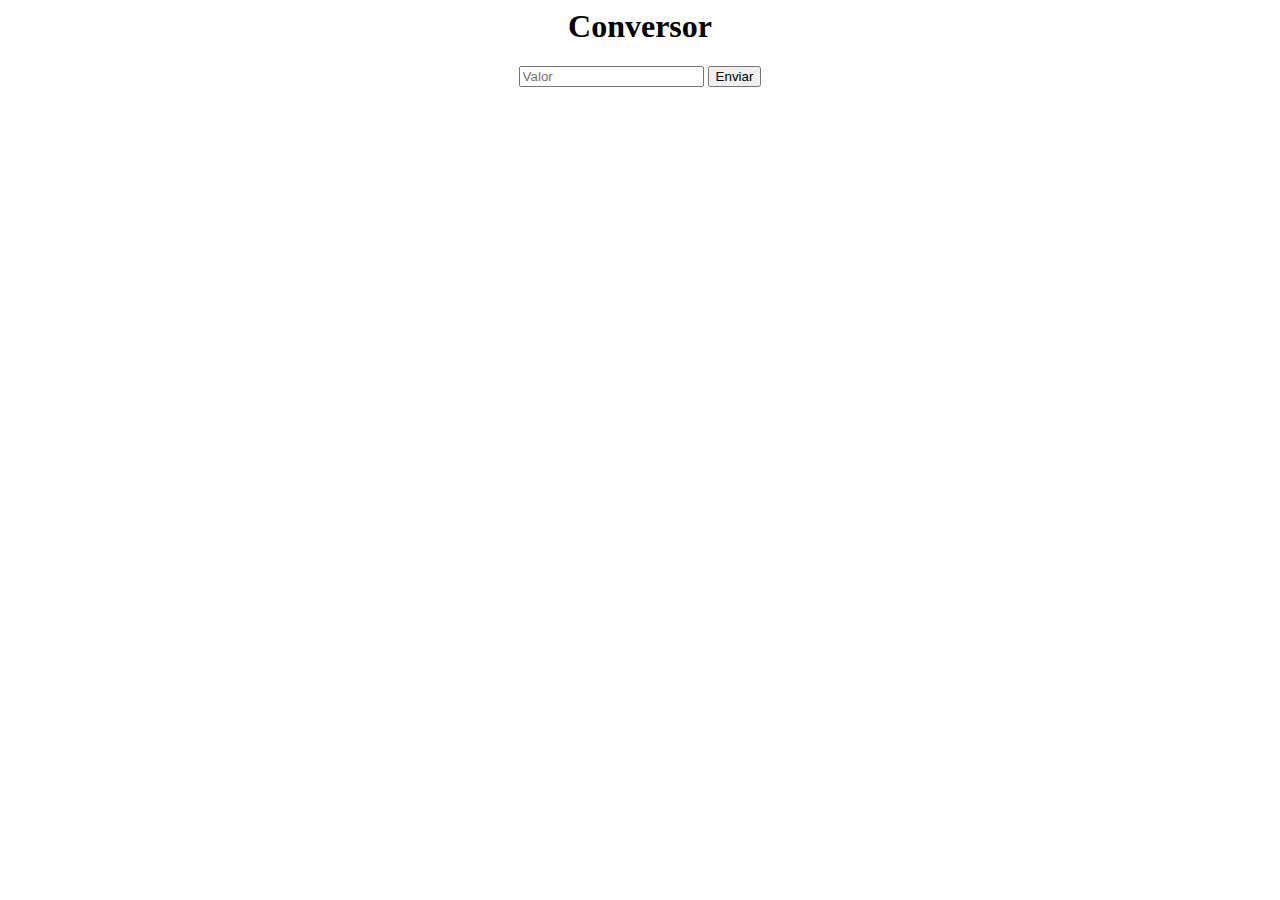
==== 1.2 - DecimalParaBinario.html @ d97c5081 "Rsto hexa ok" ====
<html>
    <head>
        <title>Decimal para Binário</title>
         <meta http-equiv="Content-Type" content="text/html; charset=UTF-8">
    </head>
<body>

    <center>    
        <h1>Conversor</h1>
        <input type="text" id="valueDecimal" placeHolder="Valor"> 
        <input type="submit" value="Enviar" onClick="escreveHexadecimal();">
    </center>
    
</body>
</html>

 <script>
    function escreveBinario(){ 
        var numero = document.getElementById("valueDecimal").value, binario = "";
        if (numero==0){
            binario = "0";
        } else {
            conversao(numero);
        }

        function conversao(entrada){
            var divisao = entrada/2, divisaoInt = Math.trunc(divisao), divisivel = divisao-divisaoInt; 

            if(entrada>0) {
                if(divisivel!=0){
                    binario += "1";
                } else {
                    binario += "0";
                }
                conversao(divisaoInt);
            }
        }
        
        alert(numero + " em Binário: " + binario.split('').reverse().join(''));
        binario = "";
    }
    function escreveHexadecimal(){
        var valor = document.getElementById("valueDecimal").value, hexadecimal = "", divisao = 0, entradaFull;
        conversao(valor);
        
        function conversao(entrada){
            divisao = entrada/16, entradaFull = entrada;
            var letra = 'a', numero = 0, resto = entrada - (parseInt(divisao) * 16);
           
            if(entrada>=16){
                hexadecimal += resto;
                conversao(parseInt(divisao));
                
            }
        }
        hexadecimal += entradaFull;
        
        
        
        alert(hexadecimal);
    }
     
 </script>
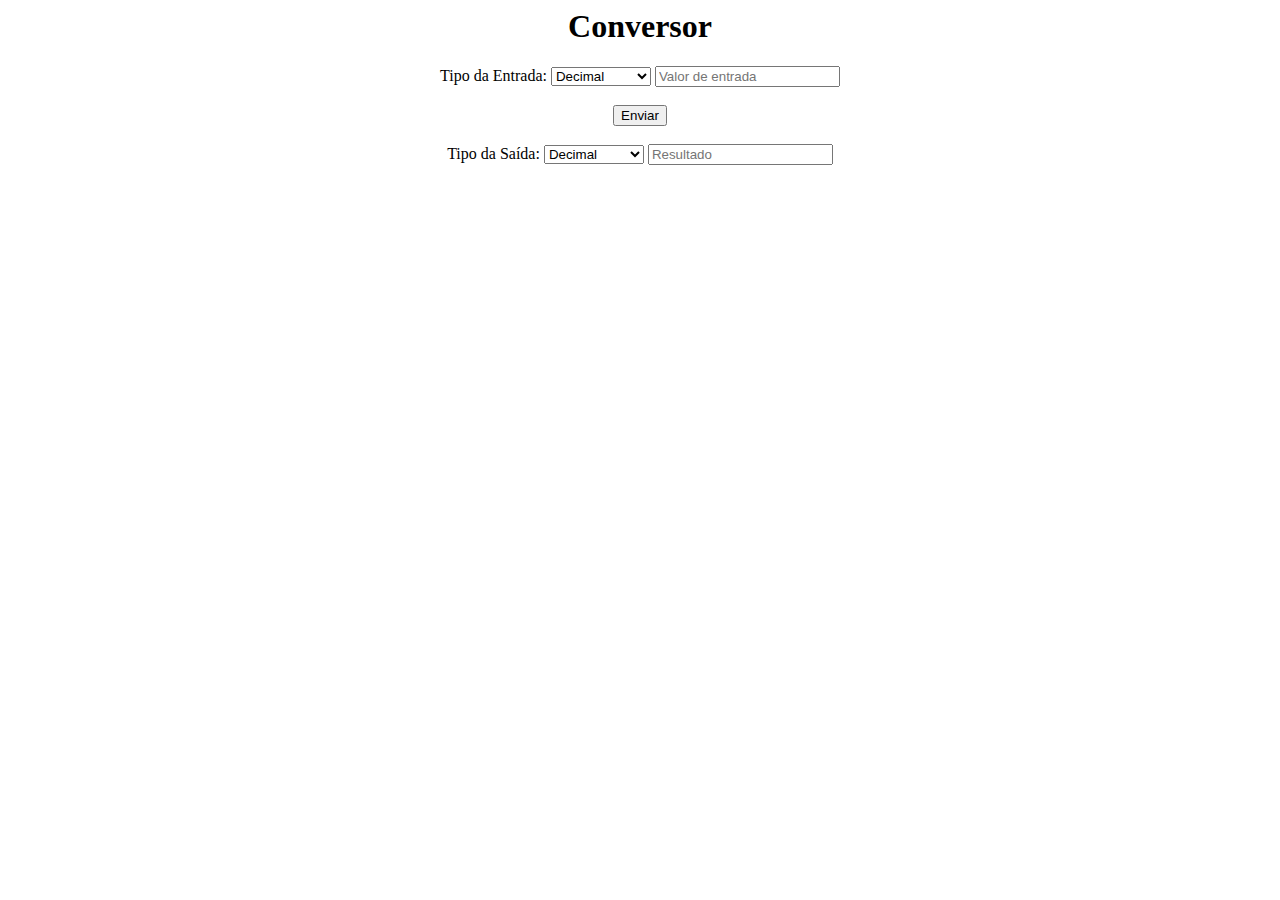
==== commit f2eccaa3: "Seletores" ====
--- a/1.2 - DecimalParaBinario.html
+++ b/1.2 - DecimalParaBinario.html
@@ -7,16 +7,42 @@
 
     <center>    
         <h1>Conversor</h1>
-        <input type="text" id="valueDecimal" placeHolder="Valor"> 
-        <input type="submit" value="Enviar" onClick="escreveHexadecimal();">
+
+        Tipo da Entrada: 
+        <select>
+            <option value="decimal">Decimal</option>
+            <option value="binario">Binário</option>
+            <option value="hexadecimal">Hexadecimal</option>            
+            <option value="octal">Octal</option>   
+        </select>
+
+        <input type="text" id="valorEntrada" placeHolder="Valor de entrada"> 
+        </br></br>
+        <input type="submit" value="Enviar" onClick="escreveConversao();">
+        
+        <br/><br/>
+        
+        Tipo da Saída: 
+        <select>
+                <option value="decimal">Decimal</option>
+                <option value="binario">Binário</option>
+                <option value="hexadecimal">Hexadecimal</option>            
+                <option value="octal">Octal</option>   
+            </select>
+        <input type="text" id="resultado" placeHolder="Resultado"> 
     </center>
     
 </body>
 </html>
 
  <script>
-    function escreveBinario(){ 
-        var numero = document.getElementById("valueDecimal").value, binario = "";
+     function escreveConversao(){
+         
+         document.getElementById("resultado").value = retornaBinario();
+     }
+
+    function retornaBinario(){ 
+        var numero = document.getElementById("valorEntrada").value, binario = "";
         if (numero==0){
             binario = "0";
         } else {
@@ -35,29 +61,65 @@
                 conversao(divisaoInt);
             }
         }
-        
-        alert(numero + " em Binário: " + binario.split('').reverse().join(''));
-        binario = "";
+
+        return  binario.split('').reverse().join('');
+        //alert(numero + " em Binário: " + binario.split('').reverse().join(''));
     }
-    function escreveHexadecimal(){
-        var valor = document.getElementById("valueDecimal").value, hexadecimal = "", divisao = 0, entradaFull;
+     
+    function retornaHexadecimal(){
+
+        var valor = document.getElementById("valorEntrada").value, hexadecimal = "", divisao = 0, entradaFull, resto, 
+            contNum = 9, achou = 0, vetChar = ['a','b','c','d','e','f'], contChar = 0;
+         ///hexa = 0,1,2,3,4,5,6,7,8,9,a,b,c,d,e,f,10,11,12,13,14,15,16,17,18,19,1a,1b,1c,1d,1e,1f,20   
         conversao(valor);
         
         function conversao(entrada){
-            divisao = entrada/16, entradaFull = entrada;
-            var letra = 'a', numero = 0, resto = entrada - (parseInt(divisao) * 16);
+            divisao = entrada/16, //entradaFull = entrada;
+            resto = entrada - (parseInt(divisao) * 16);
            
-            if(entrada>=16){
-                hexadecimal += resto;
-                conversao(parseInt(divisao));
-                
-            }
+            //for (var i=0; i<=10000000; i++){
+                if(entrada>9){
+                    conversaoComplexa(resto);
+                    achou = 0;
+                    entradaFull = entrada;
+                    conversao(parseInt(divisao)); 
+                }
+           //}    
         }
-        hexadecimal += entradaFull;
         
-        
-        
-        alert(hexadecimal);
+        function conversaoComplexa(valor){
+                while(!achou){
+                    if(valor>contNum){
+                        for(var i = contNum+1; i<=16; i++){
+                            if(i == valor){
+                                hexadecimal += vetChar[contChar];
+                                achou = 1;
+                                i = 16;
+                            }
+                            contChar++;
+                        }
+                        contChar = 0;
+                    } else {
+                        hexadecimal += valor;
+                        achou = 1;
+                    }
+                    
+                }            
+        }
+
+        //Ultimo valor divisao
+        if (entradaFull>9){
+            conversaoComplexa(entradaFull);
+        } else {
+            hexadecimal += entradaFull; 
+        }
+
+        alert(hexadecimal.split('').reverse().join(''));
+        //alert(tabelaHexa[1]);    
+    }
+
+    function retornaOctal(){
+
     }
      
  </script>